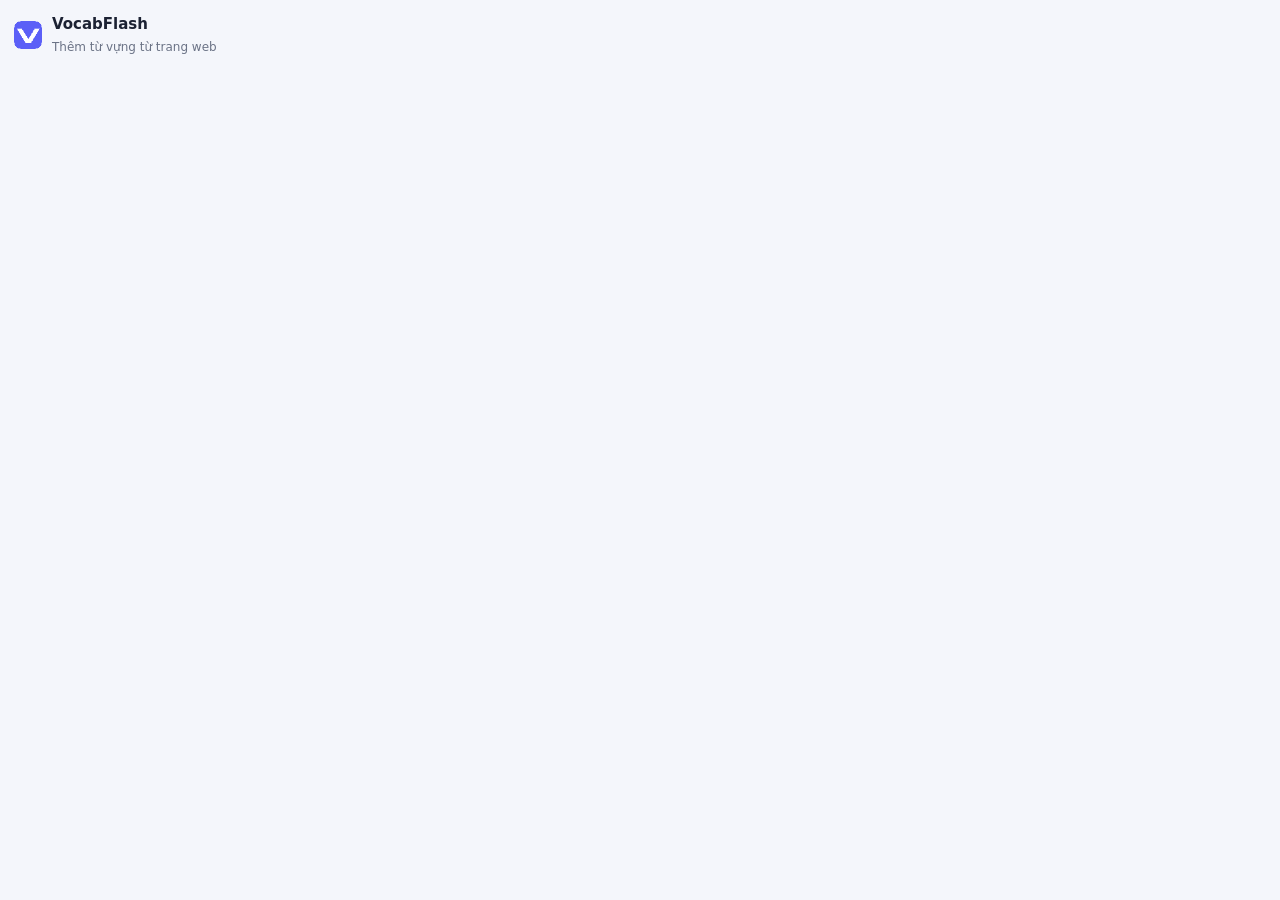
==== extension/popup.html @ 41b98625 "Thêm ngữ pháp 13 thì, chợ chủ đề, AI trích xuất từ, gõ chính tả, extension Chrome, xoá nhiều - Ngữ p" ====
<!DOCTYPE html>
<html lang="vi">
<head>
  <meta charset="UTF-8">
  <title>VocabFlash</title>
  <link rel="stylesheet" href="popup.css">
</head>
<body>
  <header class="brand"><img src="icon48.png" width="28" height="28" alt=""><div><b>VocabFlash</b><small>Thêm từ vựng từ trang web</small></div></header>

  <!-- Chưa đăng nhập -->
  <section id="login" hidden>
    <p class="muted">Đăng nhập bằng tài khoản email của VocabFlash. (Tài khoản Google: vào web → Cài đặt → đặt mật khẩu, hoặc dùng "Quên mật khẩu".)</p>
    <input id="email" type="email" placeholder="Email" autocomplete="username">
    <input id="password" type="password" placeholder="Mật khẩu" autocomplete="current-password">
    <button id="btnLogin" class="primary">Đăng nhập</button>
    <div id="loginMsg" class="msg"></div>
    <a id="openApp1" href="#" class="link">Mở VocabFlash ↗</a>
  </section>

  <!-- Đã đăng nhập -->
  <section id="main" hidden>
    <div class="user"><span id="userName"></span><button id="btnLogout" class="ghost" title="Đăng xuất">⏻</button></div>
    <div class="how">Bôi đen từ trên trang web → <b>chuột phải</b> → <b>Thêm "…" vào VocabFlash</b></div>
    <label>Hoặc thêm nhanh</label>
    <div class="row"><input id="quickWord" placeholder="từ / cụm từ tiếng Anh"><button id="btnQuick" class="primary">＋</button></div>
    <div id="mainMsg" class="msg"></div>
    <div class="foot"><span id="pending" class="muted"></span><a id="openApp2" href="#" class="link">Mở Hộp thư từ ↗</a></div>
  </section>

  <script type="module" src="popup.js"></script>
</body>
</html>
---- extension/popup.css ----
body { width: 300px; margin: 0; padding: 14px; font: 14px/1.45 "Segoe UI", system-ui, sans-serif; color: #1c2233; background: #f4f6fb; }
.brand { display: flex; align-items: center; gap: 10px; margin-bottom: 12px; }
.brand b { display: block; font-size: 15px; }
.brand small { color: #6b7386; font-size: 12px; }
section { background: #fff; border: 1px solid #e3e7f0; border-radius: 12px; padding: 12px; }
input { width: 100%; box-sizing: border-box; padding: 9px 10px; border: 1px solid #e3e7f0; border-radius: 8px; background: #f0f2f8; margin-bottom: 8px; font: inherit; outline: none; }
input:focus { border-color: #5b5ff7; background: #fff; }
button { font: inherit; cursor: pointer; border-radius: 8px; border: 1px solid #e3e7f0; background: #fff; padding: 8px 12px; }
button.primary { background: #5b5ff7; border-color: #5b5ff7; color: #fff; width: 100%; font-weight: 600; }
button.primary:disabled { opacity: .6; cursor: default; }
button.ghost { border-color: transparent; background: transparent; padding: 4px 6px; }
.row { display: flex; gap: 6px; } .row input { margin: 0; } .row button { width: auto; }
.muted { color: #6b7386; font-size: 12px; margin: 0 0 10px; }
.msg { font-size: 12px; min-height: 16px; margin-top: 6px; font-weight: 600; }
.msg.err { color: #e5484d; } .msg.ok { color: #22a06b; }
.link { display: block; margin-top: 10px; color: #5b5ff7; font-weight: 600; font-size: 13px; text-decoration: none; }
.user { display: flex; justify-content: space-between; align-items: center; font-weight: 600; margin-bottom: 8px; }
.how { background: #eceeff; color: #3c40b8; border-radius: 8px; padding: 8px 10px; font-size: 12.5px; margin-bottom: 12px; }
label { font-size: 12px; font-weight: 600; color: #6b7386; display: block; margin-bottom: 4px; }
.foot { display: flex; justify-content: space-between; align-items: center; margin-top: 6px; }
.foot .link { margin: 0; }
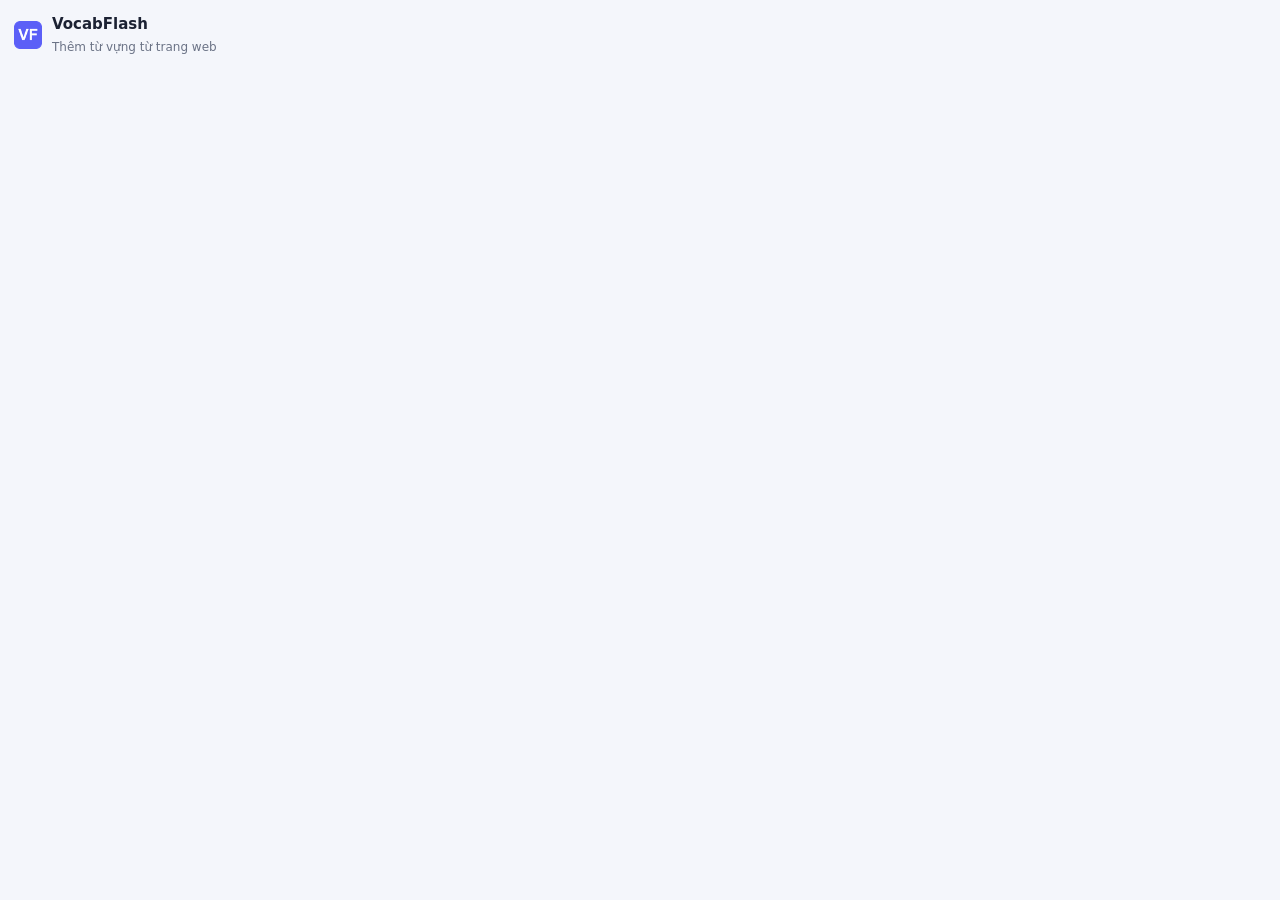
==== commit f0e05ce0: "Extension: icon VF, thêm ngay rồi dịch nền, dịch nhiều từ 1 lượt; Gemini 3 thinking thấp; 1 kênh rea" ====
--- a/extension/popup.html
+++ b/extension/popup.html
@@ -23,7 +23,7 @@
     <div class="user"><span id="userName"></span><button id="btnLogout" class="ghost" title="Đăng xuất">⏻</button></div>
     <div class="how">Bôi đen từ trên trang web → <b>chuột phải</b> → <b>Thêm "…" vào VocabFlash</b></div>
     <label>Hoặc thêm nhanh</label>
-    <div class="row"><input id="quickWord" placeholder="từ / cụm từ tiếng Anh"><button id="btnQuick" class="primary">＋</button></div>
+    <div class="row"><input id="quickWord" placeholder="từ, cụm từ (nhiều từ cách nhau dấu phẩy)"><button id="btnQuick" class="primary">＋</button></div>
     <div id="mainMsg" class="msg"></div>
     <div class="foot"><span id="pending" class="muted"></span><a id="openApp2" href="#" class="link">Mở Hộp thư từ ↗</a></div>
   </section>
--- a/extension/popup.css
+++ b/extension/popup.css
@@ -11,7 +11,7 @@
 button.ghost { border-color: transparent; background: transparent; padding: 4px 6px; }
 .row { display: flex; gap: 6px; } .row input { margin: 0; } .row button { width: auto; }
 .muted { color: #6b7386; font-size: 12px; margin: 0 0 10px; }
-.msg { font-size: 12px; min-height: 16px; margin-top: 6px; font-weight: 600; }
+.msg { font-size: 12px; min-height: 16px; margin-top: 6px; font-weight: 600; white-space: pre-line; }
 .msg.err { color: #e5484d; } .msg.ok { color: #22a06b; }
 .link { display: block; margin-top: 10px; color: #5b5ff7; font-weight: 600; font-size: 13px; text-decoration: none; }
 .user { display: flex; justify-content: space-between; align-items: center; font-weight: 600; margin-bottom: 8px; }
